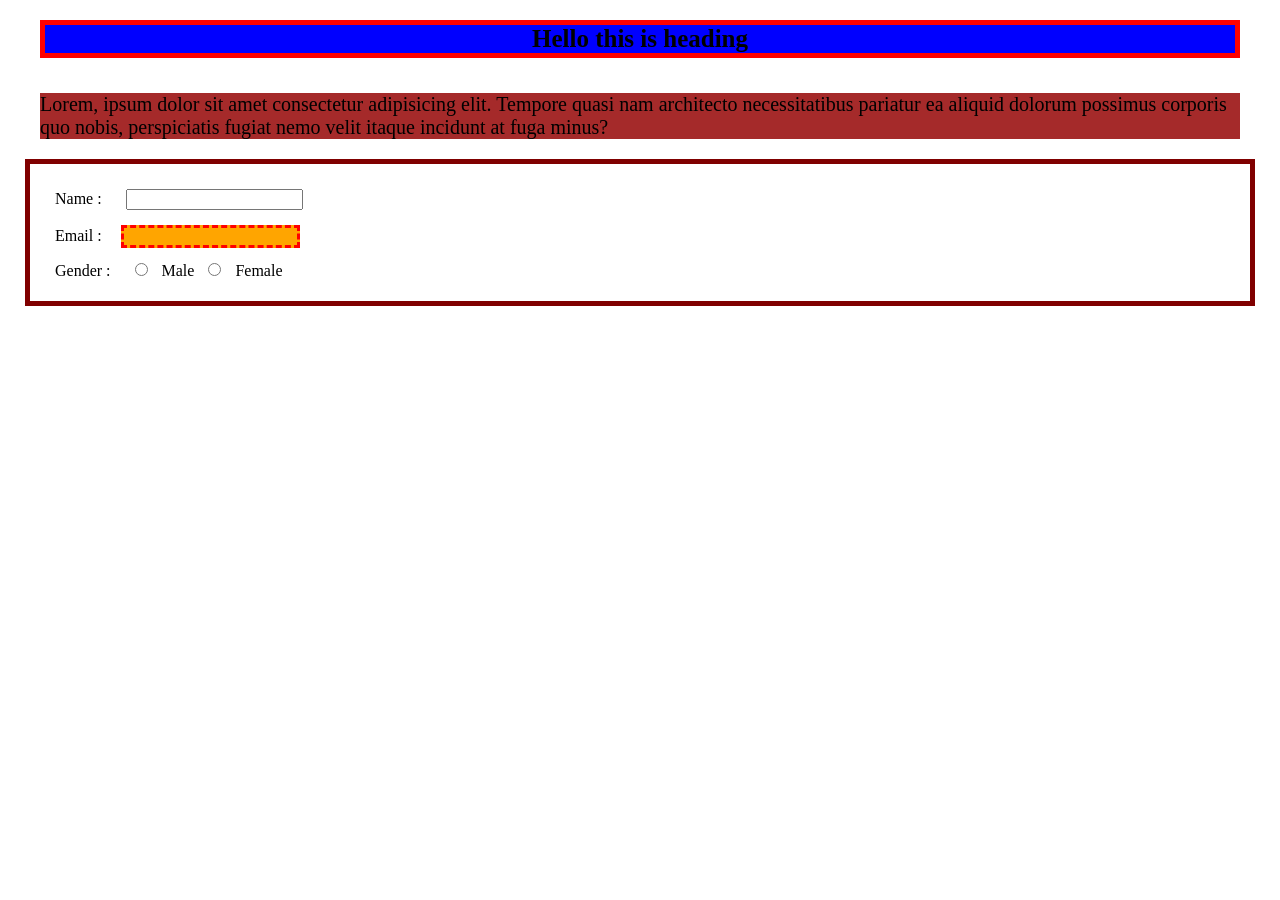
==== index.html @ 271c7202 "css selector" ====
<!DOCTYPE html>
<html lang="en">
<head>
    <meta charset="UTF-8">
    <meta name="viewport" content="width=device-width, initial-scale=1.0">
    <title>Learn CSS</title>
    
    <link rel="stylesheet" href="style.css">
</head>
<body>

    <header>

        <h5 id="hello">Hello this is heading</h5>

        <p  >Lorem, ipsum dolor sit amet consectetur adipisicing elit. Tempore quasi nam architecto necessitatibus pariatur ea aliquid dolorum possimus corporis quo nobis, perspiciatis fugiat nemo velit itaque incidunt at fuga minus?</p>

        
    </header>

   <section class="class">
    <form action="">
        <label for="name" >Name :</label>
        <input type="text" ><br>
        
        <label for="email" >Email :</label>
        <input type="email" name="Email" id=""class="gap" ><br>

        <label for="gender">Gender :</label>
        <input type="radio" name="Gender"> Male
        <input type="radio" name="Gender"> Female
    </form>
   </section>


   

</body>
</html>
---- style.css ----
/* selector part  here :*/

/* 1. universal selctor */
*{
    margin:10px;
   
}

/* 2. element selctor */
p{
    font-size: 20px;
    background-color: brown;
    margin-top:35px;
    margin-bottom: 20px;
}


/* 2. id selctor */
#hello{
    font-size: 25px;
    background-color: blue;
    text-align: center;
    border: 5px solid red;

}
/* 3. class selctor */
.class{
    border:5px solid maroon;
    padding:5px;
    margin:5px;

}

.gap{
    margin:5px;
    background-color: orange;
    border:3px dashed red;
}
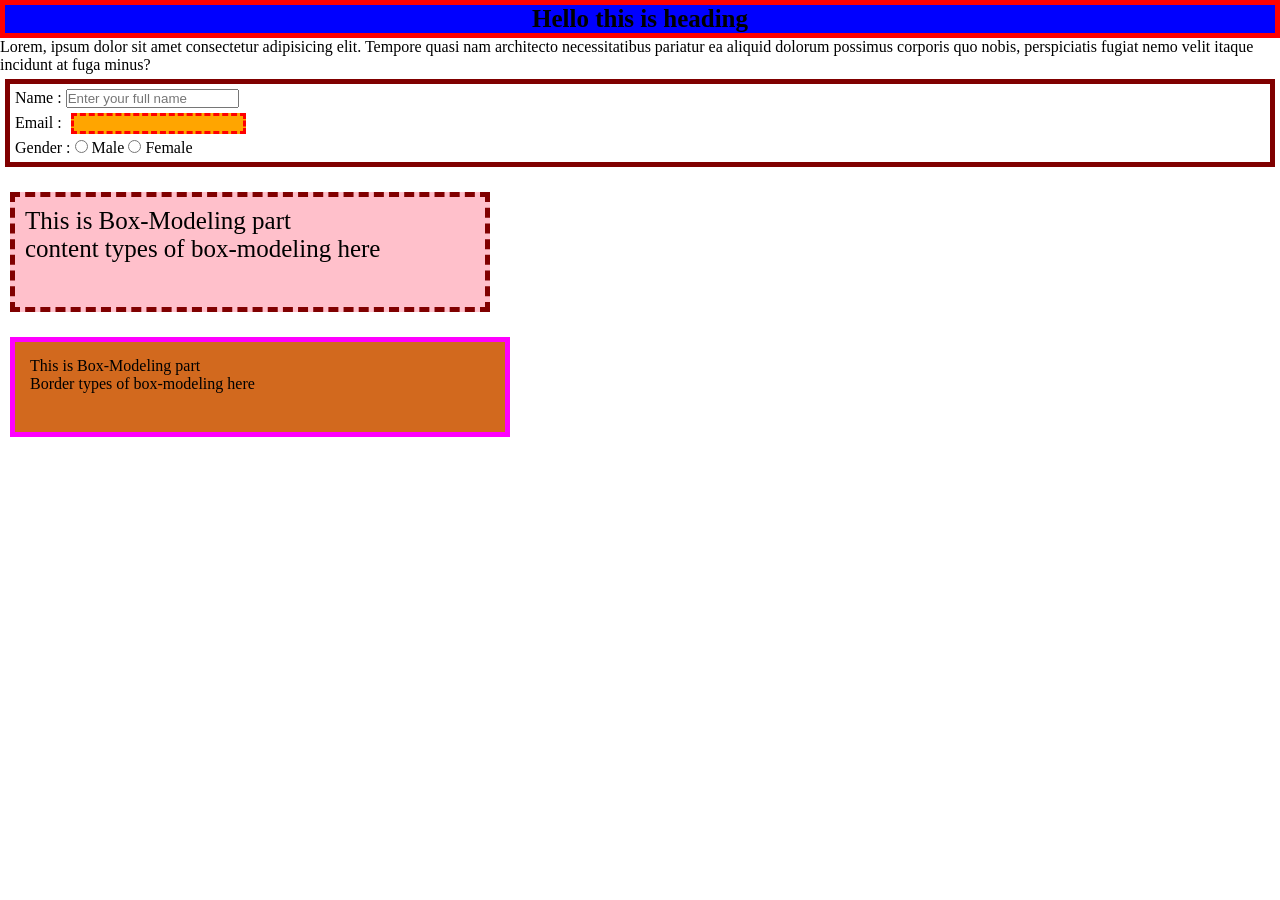
==== commit 63cdcfa2: "Box-Modeling" ====
--- a/index.html
+++ b/index.html
@@ -21,7 +21,7 @@
    <section class="class">
     <form action="">
         <label for="name" >Name :</label>
-        <input type="text" ><br>
+        <input type="text" placeholder="Enter your full name"><br>
         
         <label for="email" >Email :</label>
         <input type="email" name="Email" id=""class="gap" ><br>
@@ -33,6 +33,15 @@
    </section>
 
 
+   <section class="box-model-content">
+    <p>This is Box-Modeling part</p>
+    <p>content types of box-modeling here</p>
+   </section>
+
+   <section class="box-model-border">
+    <p>This is Box-Modeling part</p>
+    <p>Border types of box-modeling here</p>
+   </section>
    
 
 </body>
--- a/style.css
+++ b/style.css
@@ -2,17 +2,19 @@
 
 /* 1. universal selctor */
 *{
-    margin:10px;
+    margin:0px;
+    padding: 0px;
    
 }
 
 /* 2. element selctor */
+/*
 p{
     font-size: 20px;
     background-color: brown;
     margin-top:35px;
     margin-bottom: 20px;
-}
+}*/
 
 
 /* 2. id selctor */
@@ -37,6 +39,36 @@
     border:3px dashed red;
 }
 
+/* 3. Box modeling */
+.box-model-content{
+    background-color: pink;
+    font-size: 25px;
+    box-sizing: content-box;
+    padding: 10px;
+    border: 5px dashed maroon;
+    margin-top:25px;
+     margin-left: 10px;
+    height: 90px;
+    width:450px;
+
+    /*content box model e sob kisu hisab hobe + height/width */
+
+}
+
+.box-model-border{
+    box-sizing: border-box;
+    height: 100px;
+    width: 500px;
+    background-color: chocolate;
+    padding: 15px;
+    border: 5px solid magenta;
+    margin-top: 25px;
+     margin-left: 10px;
+
+/*border box model e sob kisu hisab hobe - height/width (means heigth / width er moddho sob kisu hobe*/
+
+
+}
 
 
 
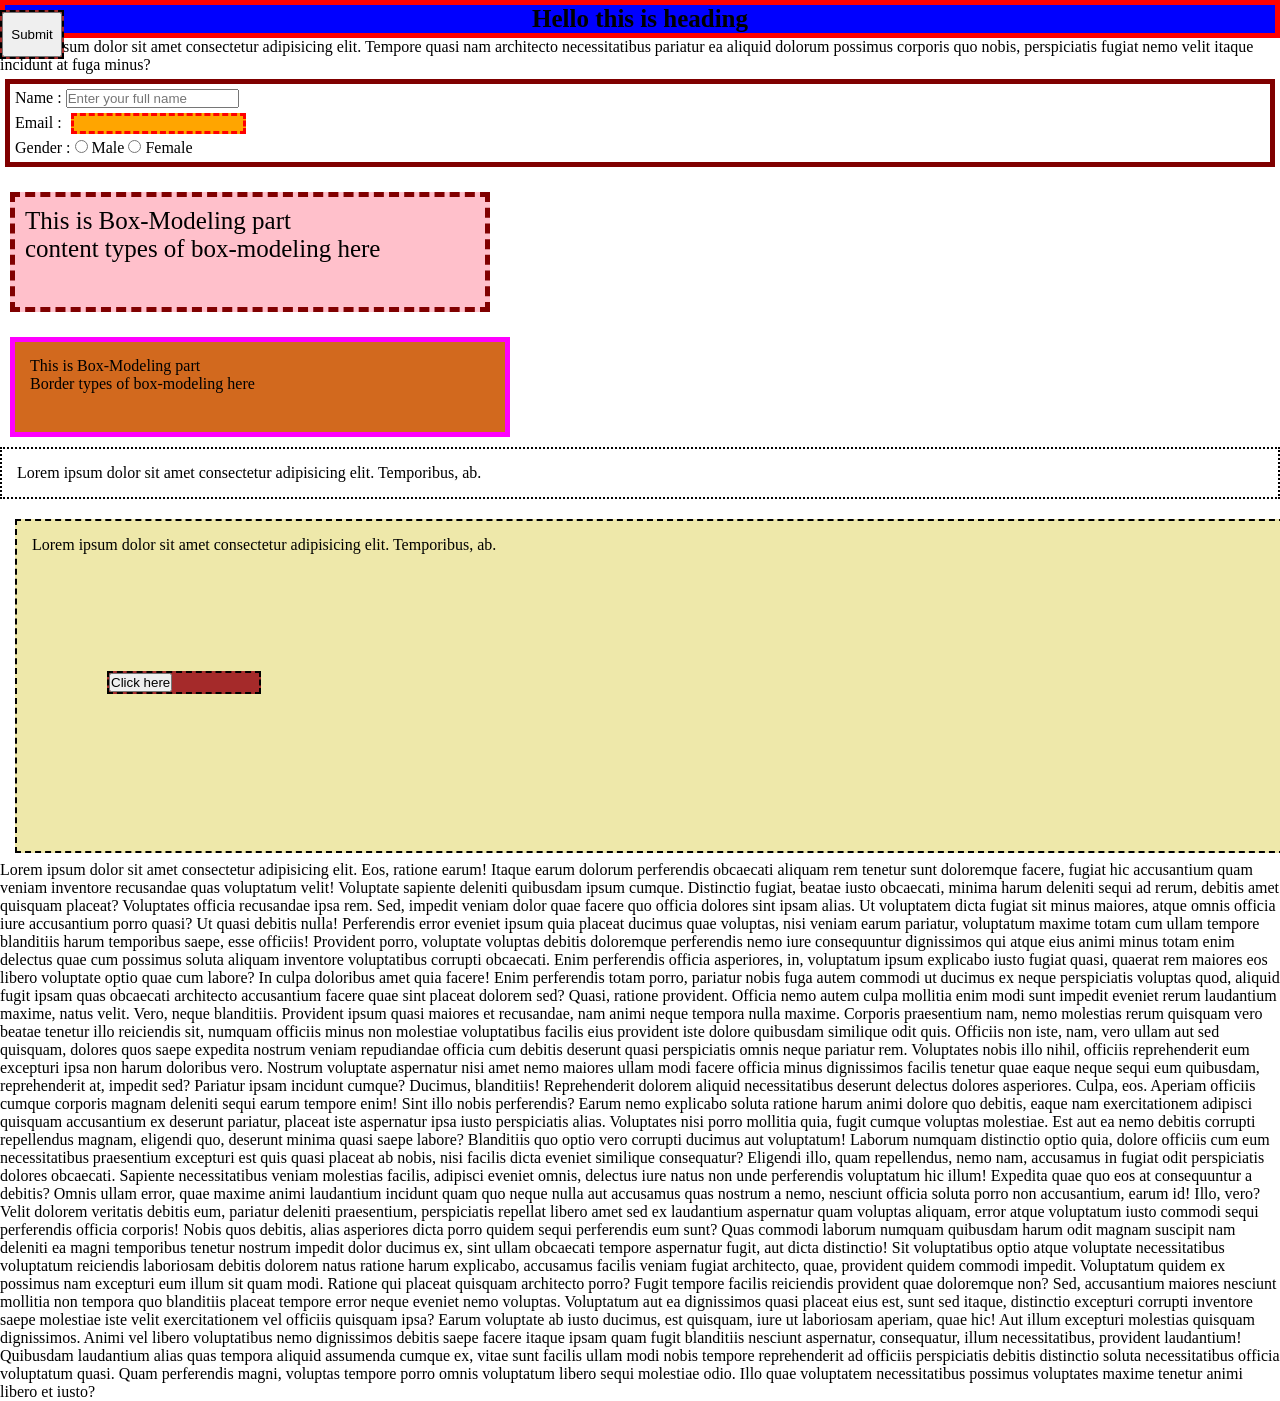
==== commit 9afb5ce2: "CSS Position property" ====
--- a/index.html
+++ b/index.html
@@ -42,6 +42,28 @@
     <p>This is Box-Modeling part</p>
     <p>Border types of box-modeling here</p>
    </section>
+
+   <section>
+    <div class="position-static">
+        Lorem ipsum dolor sit amet consectetur adipisicing elit. Temporibus, ab.
+    </div>
+   </section>
+
+    <section>
+    <div class="position-relative">
+        Lorem ipsum dolor sit amet consectetur adipisicing elit. Temporibus, ab.
+
+        <div class="position-absoulate" ><button >Click here</button></div>
+    </div>
+   </section><br>
+
+
+   <section>
+    <div class="position-fixed"><button>Submit</button></div>
+    <div >Lorem ipsum dolor sit amet consectetur adipisicing elit. Eos, ratione earum! Itaque earum dolorum perferendis obcaecati aliquam rem tenetur sunt doloremque facere, fugiat hic accusantium quam veniam inventore recusandae quas voluptatum velit! Voluptate sapiente deleniti quibusdam ipsum cumque. Distinctio fugiat, beatae iusto obcaecati, minima harum deleniti sequi ad rerum, debitis amet quisquam placeat? Voluptates officia recusandae ipsa rem. Sed, impedit veniam dolor quae facere quo officia dolores sint ipsam alias. Ut voluptatem dicta fugiat sit minus maiores, atque omnis officia iure accusantium porro quasi? Ut quasi debitis nulla! Perferendis error eveniet ipsum quia placeat ducimus quae voluptas, nisi veniam earum pariatur, voluptatum maxime totam cum ullam tempore blanditiis harum temporibus saepe, esse officiis! Provident porro, voluptate voluptas debitis doloremque perferendis nemo iure consequuntur dignissimos qui atque eius animi minus totam enim delectus quae cum possimus soluta aliquam inventore voluptatibus corrupti obcaecati. Enim perferendis officia asperiores, in, voluptatum ipsum explicabo iusto fugiat quasi, quaerat rem maiores eos libero voluptate optio quae cum labore? In culpa doloribus amet quia facere! Enim perferendis totam porro, pariatur nobis fuga autem commodi ut ducimus ex neque perspiciatis voluptas quod, aliquid fugit ipsam quas obcaecati architecto accusantium facere quae sint placeat dolorem sed? Quasi, ratione provident. Officia nemo autem culpa mollitia enim modi sunt impedit eveniet rerum laudantium maxime, natus velit. Vero, neque blanditiis. Provident ipsum quasi maiores et recusandae, nam animi neque tempora nulla maxime. Corporis praesentium nam, nemo molestias rerum quisquam vero beatae tenetur illo reiciendis sit, numquam officiis minus non molestiae voluptatibus facilis eius provident iste dolore quibusdam similique odit quis. Officiis non iste, nam, vero ullam aut sed quisquam, dolores quos saepe expedita nostrum veniam repudiandae officia cum debitis deserunt quasi perspiciatis omnis neque pariatur rem. Voluptates nobis illo nihil, officiis reprehenderit eum excepturi ipsa non harum doloribus vero. Nostrum voluptate aspernatur nisi amet nemo maiores ullam modi facere officia minus dignissimos facilis tenetur quae eaque neque sequi eum quibusdam, reprehenderit at, impedit sed? Pariatur ipsam incidunt cumque? Ducimus, blanditiis! Reprehenderit dolorem aliquid necessitatibus deserunt delectus dolores asperiores. Culpa, eos. Aperiam officiis cumque corporis magnam deleniti sequi earum tempore enim! Sint illo nobis perferendis? Earum nemo explicabo soluta ratione harum animi dolore quo debitis, eaque nam exercitationem adipisci quisquam accusantium ex deserunt pariatur, placeat iste aspernatur ipsa iusto perspiciatis alias. Voluptates nisi porro mollitia quia, fugit cumque voluptas molestiae. Est aut ea nemo debitis corrupti repellendus magnam, eligendi quo, deserunt minima quasi saepe labore? Blanditiis quo optio vero corrupti ducimus aut voluptatum! Laborum numquam distinctio optio quia, dolore officiis cum eum necessitatibus praesentium excepturi est quis quasi placeat ab nobis, nisi facilis dicta eveniet similique consequatur? Eligendi illo, quam repellendus, nemo nam, accusamus in fugiat odit perspiciatis dolores obcaecati. Sapiente necessitatibus veniam molestias facilis, adipisci eveniet omnis, delectus iure natus non unde perferendis voluptatum hic illum! Expedita quae quo eos at consequuntur a debitis? Omnis ullam error, quae maxime animi laudantium incidunt quam quo neque nulla aut accusamus quas nostrum a nemo, nesciunt officia soluta porro non accusantium, earum id! Illo, vero? Velit dolorem veritatis debitis eum, pariatur deleniti praesentium, perspiciatis repellat libero amet sed ex laudantium aspernatur quam voluptas aliquam, error atque voluptatum iusto commodi sequi perferendis officia corporis! Nobis quos debitis, alias asperiores dicta porro quidem sequi perferendis eum sunt? Quas commodi laborum numquam quibusdam harum odit magnam suscipit nam deleniti ea magni temporibus tenetur nostrum impedit dolor ducimus ex, sint ullam obcaecati tempore aspernatur fugit, aut dicta distinctio! Sit voluptatibus optio atque voluptate necessitatibus voluptatum reiciendis laboriosam debitis dolorem natus ratione harum explicabo, accusamus facilis veniam fugiat architecto, quae, provident quidem commodi impedit. Voluptatum quidem ex possimus nam excepturi eum illum sit quam modi. Ratione qui placeat quisquam architecto porro? Fugit tempore facilis reiciendis provident quae doloremque non? Sed, accusantium maiores nesciunt mollitia non tempora quo blanditiis placeat tempore error neque eveniet nemo voluptas. Voluptatum aut ea dignissimos quasi placeat eius est, sunt sed itaque, distinctio excepturi corrupti inventore saepe molestiae iste velit exercitationem vel officiis quisquam ipsa? Earum voluptate ab iusto ducimus, est quisquam, iure ut laboriosam aperiam, quae hic! Aut illum excepturi molestias quisquam dignissimos. Animi vel libero voluptatibus nemo dignissimos debitis saepe facere itaque ipsam quam fugit blanditiis nesciunt aspernatur, consequatur, illum necessitatibus, provident laudantium! Quibusdam laudantium alias quas tempora aliquid assumenda cumque ex, vitae sunt facilis ullam modi nobis tempore reprehenderit ad officiis perspiciatis debitis distinctio soluta necessitatibus officia voluptatum quasi. Quam perferendis magni, voluptas tempore porro omnis voluptatum libero sequi molestiae odio. Illo quae voluptatem necessitatibus possimus voluptates maxime tenetur animi libero et iusto?</div>
+   </section>
+
+
    
 
 </body>
--- a/style.css
+++ b/style.css
@@ -67,9 +67,64 @@
 
 /*border box model e sob kisu hisab hobe - height/width (means heigth / width er moddho sob kisu hobe*/
 
+}
+
+/* 5. Css Position */
+
+.position-static{
+    border:2px dotted black;
+    padding:15px;
+    margin-top: 10px;
+    position:static;
+    top: 10px;
+    left:15px;
+
+    /* static Position  e top,left,right,bottom kisu kaj korbe na*/
 
 }
 
+.position-relative{
+    border:2px dashed black;
+    padding:15px;
+    margin-top: 10px;
+    
+    position:relative;
+    top: 10px;
+    left:15px;
+    background-color: palegoldenrod;
+    height: 300px;
+    
+    
 
+    /* relative Position  e top,left,right,bottom kisu kaj korbe */
 
+}
 
+.position-fixed{
+    border:2px dashed black;
+    
+    background-color: brown;
+    position:fixed;
+    top: 10px;
+   /* fixed Position  e top,left,right,bottom kisu kaj korbe....top dile ekdom suru theke suru hobe */
+
+}
+
+.position-fixed button{
+    height: 45px;
+    width: 60px;
+   /*button thik korlam */
+}
+
+.position-absoulate{
+    border:2px dashed black;
+    background-color: brown;
+    position:absolute;
+    width: 150px;
+    top: 150px;
+    left: 90px;
+   
+   /* absolute Position  e top,left,right,bottom kisu kaj korbe kinto ekhane parents ( position: relative er vitor theke kaj korte hobe) */
+
+}
+
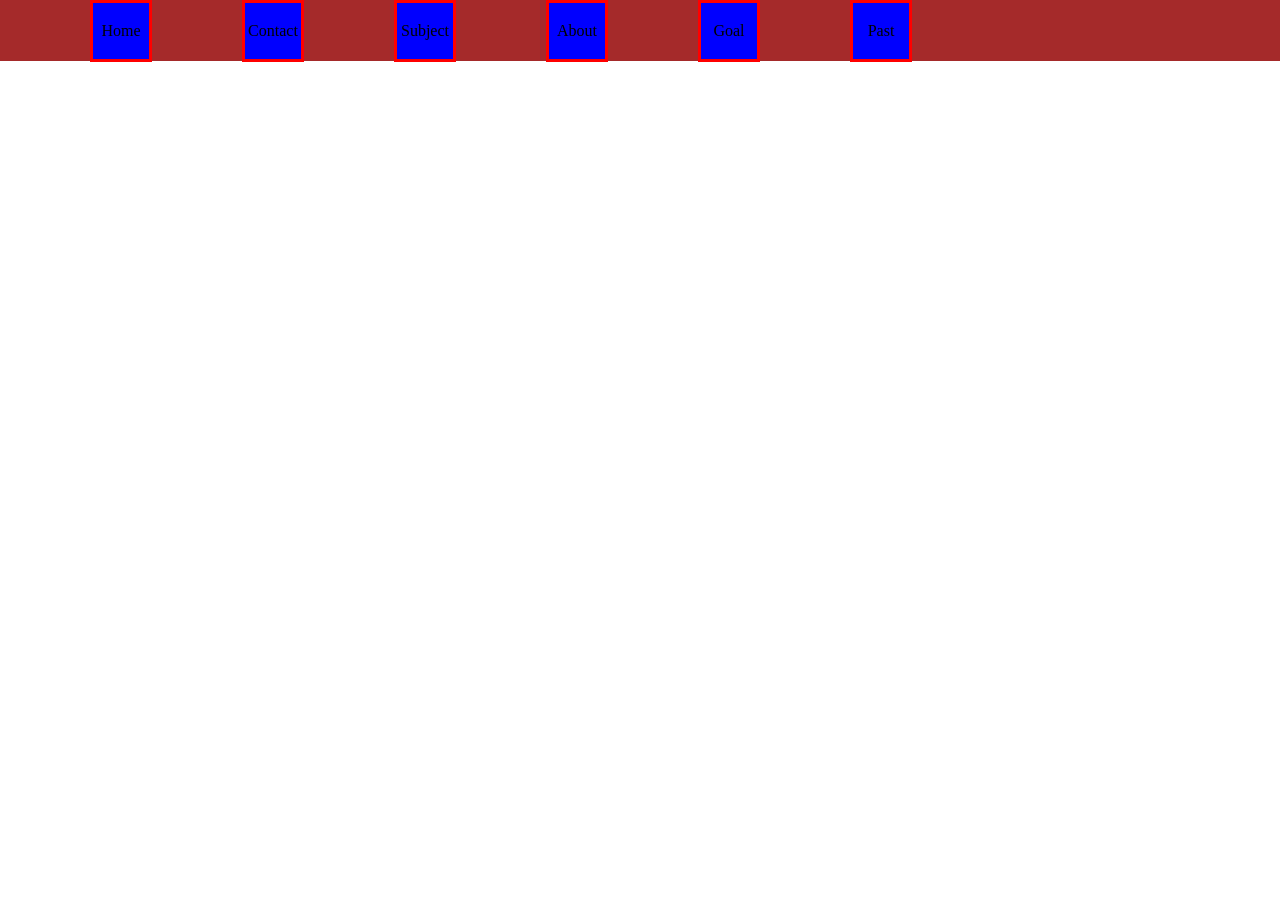
==== commit 32d78099: "Flex-box" ====
--- a/index.html
+++ b/index.html
@@ -9,7 +9,8 @@
 </head>
 <body>
 
-    <header>
+    <!--
+     <header>
 
         <h5 id="hello">Hello this is heading</h5>
 
@@ -18,7 +19,9 @@
         
     </header>
 
-   <section class="class">
+    
+
+      <section class="class">
     <form action="">
         <label for="name" >Name :</label>
         <input type="text" placeholder="Enter your full name"><br>
@@ -31,6 +34,9 @@
         <input type="radio" name="Gender"> Female
     </form>
    </section>
+    
+   
+ 
 
 
    <section class="box-model-content">
@@ -58,13 +64,30 @@
    </section><br>
 
 
-   <section>
+    <section>
     <div class="position-fixed"><button>Submit</button></div>
     <div >Lorem ipsum dolor sit amet consectetur adipisicing elit. Eos, ratione earum! Itaque earum dolorum perferendis obcaecati aliquam rem tenetur sunt doloremque facere, fugiat hic accusantium quam veniam inventore recusandae quas voluptatum velit! Voluptate sapiente deleniti quibusdam ipsum cumque. Distinctio fugiat, beatae iusto obcaecati, minima harum deleniti sequi ad rerum, debitis amet quisquam placeat? Voluptates officia recusandae ipsa rem. Sed, impedit veniam dolor quae facere quo officia dolores sint ipsam alias. Ut voluptatem dicta fugiat sit minus maiores, atque omnis officia iure accusantium porro quasi? Ut quasi debitis nulla! Perferendis error eveniet ipsum quia placeat ducimus quae voluptas, nisi veniam earum pariatur, voluptatum maxime totam cum ullam tempore blanditiis harum temporibus saepe, esse officiis! Provident porro, voluptate voluptas debitis doloremque perferendis nemo iure consequuntur dignissimos qui atque eius animi minus totam enim delectus quae cum possimus soluta aliquam inventore voluptatibus corrupti obcaecati. Enim perferendis officia asperiores, in, voluptatum ipsum explicabo iusto fugiat quasi, quaerat rem maiores eos libero voluptate optio quae cum labore? In culpa doloribus amet quia facere! Enim perferendis totam porro, pariatur nobis fuga autem commodi ut ducimus ex neque perspiciatis voluptas quod, aliquid fugit ipsam quas obcaecati architecto accusantium facere quae sint placeat dolorem sed? Quasi, ratione provident. Officia nemo autem culpa mollitia enim modi sunt impedit eveniet rerum laudantium maxime, natus velit. Vero, neque blanditiis. Provident ipsum quasi maiores et recusandae, nam animi neque tempora nulla maxime. Corporis praesentium nam, nemo molestias rerum quisquam vero beatae tenetur illo reiciendis sit, numquam officiis minus non molestiae voluptatibus facilis eius provident iste dolore quibusdam similique odit quis. Officiis non iste, nam, vero ullam aut sed quisquam, dolores quos saepe expedita nostrum veniam repudiandae officia cum debitis deserunt quasi perspiciatis omnis neque pariatur rem. Voluptates nobis illo nihil, officiis reprehenderit eum excepturi ipsa non harum doloribus vero. Nostrum voluptate aspernatur nisi amet nemo maiores ullam modi facere officia minus dignissimos facilis tenetur quae eaque neque sequi eum quibusdam, reprehenderit at, impedit sed? Pariatur ipsam incidunt cumque? Ducimus, blanditiis! Reprehenderit dolorem aliquid necessitatibus deserunt delectus dolores asperiores. Culpa, eos. Aperiam officiis cumque corporis magnam deleniti sequi earum tempore enim! Sint illo nobis perferendis? Earum nemo explicabo soluta ratione harum animi dolore quo debitis, eaque nam exercitationem adipisci quisquam accusantium ex deserunt pariatur, placeat iste aspernatur ipsa iusto perspiciatis alias. Voluptates nisi porro mollitia quia, fugit cumque voluptas molestiae. Est aut ea nemo debitis corrupti repellendus magnam, eligendi quo, deserunt minima quasi saepe labore? Blanditiis quo optio vero corrupti ducimus aut voluptatum! Laborum numquam distinctio optio quia, dolore officiis cum eum necessitatibus praesentium excepturi est quis quasi placeat ab nobis, nisi facilis dicta eveniet similique consequatur? Eligendi illo, quam repellendus, nemo nam, accusamus in fugiat odit perspiciatis dolores obcaecati. Sapiente necessitatibus veniam molestias facilis, adipisci eveniet omnis, delectus iure natus non unde perferendis voluptatum hic illum! Expedita quae quo eos at consequuntur a debitis? Omnis ullam error, quae maxime animi laudantium incidunt quam quo neque nulla aut accusamus quas nostrum a nemo, nesciunt officia soluta porro non accusantium, earum id! Illo, vero? Velit dolorem veritatis debitis eum, pariatur deleniti praesentium, perspiciatis repellat libero amet sed ex laudantium aspernatur quam voluptas aliquam, error atque voluptatum iusto commodi sequi perferendis officia corporis! Nobis quos debitis, alias asperiores dicta porro quidem sequi perferendis eum sunt? Quas commodi laborum numquam quibusdam harum odit magnam suscipit nam deleniti ea magni temporibus tenetur nostrum impedit dolor ducimus ex, sint ullam obcaecati tempore aspernatur fugit, aut dicta distinctio! Sit voluptatibus optio atque voluptate necessitatibus voluptatum reiciendis laboriosam debitis dolorem natus ratione harum explicabo, accusamus facilis veniam fugiat architecto, quae, provident quidem commodi impedit. Voluptatum quidem ex possimus nam excepturi eum illum sit quam modi. Ratione qui placeat quisquam architecto porro? Fugit tempore facilis reiciendis provident quae doloremque non? Sed, accusantium maiores nesciunt mollitia non tempora quo blanditiis placeat tempore error neque eveniet nemo voluptas. Voluptatum aut ea dignissimos quasi placeat eius est, sunt sed itaque, distinctio excepturi corrupti inventore saepe molestiae iste velit exercitationem vel officiis quisquam ipsa? Earum voluptate ab iusto ducimus, est quisquam, iure ut laboriosam aperiam, quae hic! Aut illum excepturi molestias quisquam dignissimos. Animi vel libero voluptatibus nemo dignissimos debitis saepe facere itaque ipsam quam fugit blanditiis nesciunt aspernatur, consequatur, illum necessitatibus, provident laudantium! Quibusdam laudantium alias quas tempora aliquid assumenda cumque ex, vitae sunt facilis ullam modi nobis tempore reprehenderit ad officiis perspiciatis debitis distinctio soluta necessitatibus officia voluptatum quasi. Quam perferendis magni, voluptas tempore porro omnis voluptatum libero sequi molestiae odio. Illo quae voluptatem necessitatibus possimus voluptates maxime tenetur animi libero et iusto?</div>
+   </section><br>
+   
+  
+
+    -->
+
+    
+
+   <section class="grid-class">
+    <div>Home</div>
+    <div>Contact</div>
+    <div>Subject</div>
+    <div>About</div>
+    <div>Goal</div>
+    <div>Past</div>
+
    </section>
+   
 
 
-   
+</body>
 
-</body>
+
 </html>
--- a/style.css
+++ b/style.css
@@ -127,4 +127,27 @@
    /* absolute Position  e top,left,right,bottom kisu kaj korbe kinto ekhane parents ( position: relative er vitor theke kaj korte hobe) */
 
 }
+.grid-class{
+    background-color: brown;
+    display: flex;
+    height:61px;
 
+}
+
+.grid-class div{
+    background-color: blue;
+    border:3px solid red;
+    display: flex;
+    height: 50px;
+    width: 50px;
+    box-sizing: content-box;
+    padding:3px ;
+    margin-left:90px;
+    flex-wrap: wrap;
+    justify-content: center;
+    align-items: center;
+    position: relative;
+    
+    
+
+}
